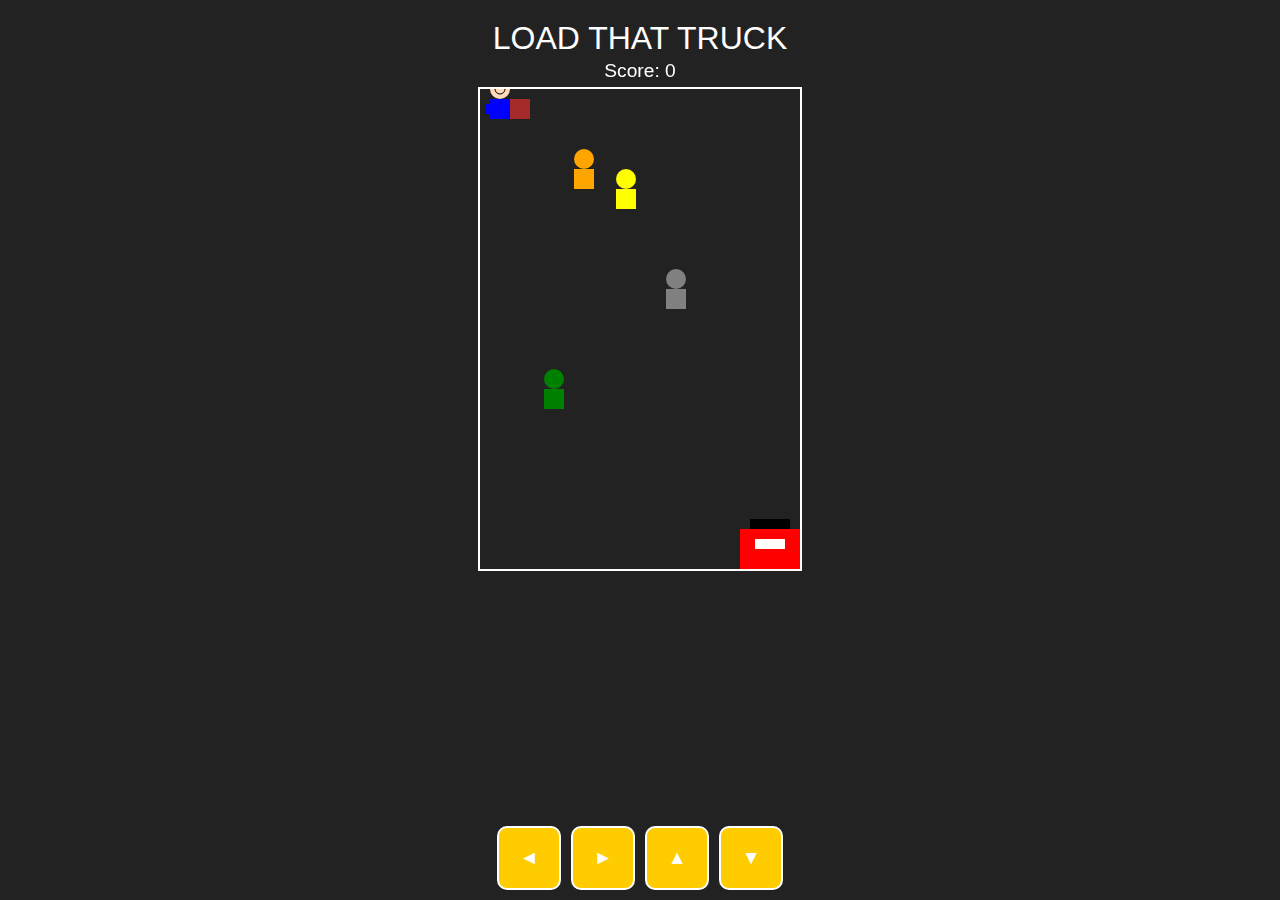
==== game.html @ 3322b3b6 "Update game.html" ====
<!DOCTYPE html>
<html lang="en">
<head>
    <meta charset="UTF-8">
    <meta name="viewport" content="width=device-width, initial-scale=1.0">
    <title>Load That Truck</title>
    <style>
        body {
            margin: 0;
            background-color: #222;
            color: #fff;
            font-family: Arial, sans-serif;
            display: flex;
            flex-direction: column;
            align-items: center;
            overflow: hidden;
        }

        canvas {
            border: 2px solid #fff;
            margin-top: 10px;
        }

        #game-controls {
            position: fixed;
            bottom: 10px;
            width: 100%;
            display: flex;
            justify-content: center;
            gap: 10px;
        }

        .button {
            background-color: #ffcc00;
            border: 2px solid #fff;
            color: #fff;
            font-size: 1.2em;
            width: 60px;
            height: 60px;
            text-align: center;
            line-height: 60px;
            border-radius: 10px;
            user-select: none;
            touch-action: none;
        }

        #score {
            font-size: 1.2em;
            position: fixed;
            top: 60px;
            left: 50%;
            transform: translateX(-50%);
            text-align: center;
        }

        #title {
            font-size: 2em;
            margin: 20px 0;
        }

        #message {
            font-size: 1.5em;
            position: absolute;
            top: 200px;
            left: 50%;
            transform: translateX(-50%);
            text-align: center;
        }

        .blood {
            position: absolute;
            width: 15px;
            height: 15px;
            background-color: red;
            border-radius: 50%;
            animation: blood-drip 1s linear infinite;
        }

        @keyframes blood-drip {
            0% {
                top: -10px;
            }
            100% {
                top: 30px;
            }
        }

        #trophy {
            position: absolute;
            top: 100px;
            left: 50%;
            transform: translateX(-50%);
            display: none;
            z-index: 10;
        }

        #trophy img {
            width: 100px;
            height: 100px;
        }
    </style>
</head>
<body>
    <div id="title">LOAD THAT TRUCK</div>
    <div id="score">Score: 0</div>
    <canvas id="gameCanvas" width="320" height="480"></canvas>
    <div id="game-controls">
        <div class="button" id="left">◄</div>
        <div class="button" id="right">►</div>
        <div class="button" id="up">▲</div>
        <div class="button" id="down">▼</div>
    </div>
    <div id="message"></div>
    <div id="trophy">
        <img src="trophy-icon.png" alt="Trophy" />
    </div>

    <audio id="bgMusic" loop autoplay>
        <source src="path-to-your-music-file.mp3" type="audio/mp3">
        Your browser does not support the audio tag.
    </audio>

    <script>
        const canvas = document.getElementById('gameCanvas');
        const ctx = canvas.getContext('2d');
        const scoreElement = document.getElementById('score');
        const messageElement = document.getElementById('message');
        const trophyElement = document.getElementById('trophy');

        const player = { x: 10, y: 10, size: 20 };
        const truck = { x: 260, y: 440, width: 60, height: 40, color: 'red' };
        const obstacles = [
            { x: 100, y: 200, size: 20, color: 'gray', direction: 1 },
            { x: 150, y: 300, size: 20, color: 'green', direction: -1 },
            { x: 50, y: 100, size: 20, color: 'yellow', direction: 1 },
            { x: 180, y: 80, size: 20, color: 'orange', direction: -1 },
        ];
        const gameState = { score: 0, won: false, collision: false };

        let moveInterval = null;
function drawPlayer() {
    // Draw body
    ctx.fillStyle = 'blue';
    ctx.fillRect(player.x, player.y, player.size, player.size);

    // Draw head
    ctx.beginPath();
    const headX = player.x + player.size / 2;
    const headY = player.y - 10 + (player.dy > 0 ? 5 : player.dy < 0 ? -5 : 0); // Adjust head position based on movement
    ctx.arc(headX, headY, 10, 0, Math.PI * 2);
    ctx.fillStyle = 'peachpuff';
    ctx.fill();

    // Draw eyes
    ctx.beginPath();
    ctx.arc(headX - 5, headY - 5, 2, 0, Math.PI * 2); // Left eye
    ctx.arc(headX + 5, headY - 5, 2, 0, Math.PI * 2); // Right eye
    ctx.fillStyle = 'black';
    ctx.fill();

    // Draw smile
    ctx.beginPath();
    ctx.arc(headX, headY, 5, 0, Math.PI);
    ctx.strokeStyle = 'black';
    ctx.stroke();

    // Draw arms pushing the box
    ctx.fillStyle = 'blue';
    ctx.fillRect(player.x - 5, player.y + 5, 5, 10); // Left arm
    ctx.fillRect(player.x + player.size, player.y + 5, 5, 10); // Right arm

    // Draw the box
    ctx.fillStyle = 'brown';
    ctx.fillRect(player.x + player.size, player.y, player.size, player.size);
}
     


        function drawTruck() {
            ctx.fillStyle = truck.color;
            ctx.fillRect(truck.x, truck.y, truck.width, truck.height);
            ctx.fillStyle = 'black';
            ctx.fillRect(truck.x + 10, truck.y - 10, truck.width - 20, 10);
            ctx.fillStyle = 'white';
            ctx.fillRect(truck.x + 15, truck.y + 10, truck.width - 30, 10);
        }

        function drawObstacles() {
            obstacles.forEach(obstacle => {
                ctx.fillStyle = obstacle.color;
                ctx.fillRect(obstacle.x, obstacle.y, obstacle.size, obstacle.size);
                ctx.beginPath();
                ctx.arc(obstacle.x + obstacle.size / 2, obstacle.y - 10, 10, 0, Math.PI * 2);
                ctx.fill();
            });
        }

        function moveObstacles() {
            obstacles.forEach(obstacle => {
                obstacle.x += obstacle.direction * 2;
                if (obstacle.x < 0 || obstacle.x + obstacle.size > canvas.width) {
                    obstacle.direction *= -1;
                }
            });
        }

        function createBlood(x, y) {
            const particles = [];
            const particleCount = 100;

            for (let i = 0; i < particleCount; i++) {
                particles.push({
                    x: x + player.size / 2,
                    y: y + player.size / 2,
                    dx: (Math.random() - 0.5) * 10,
                    dy: Math.random() * 5 + 2,
                    size: Math.random() * 5 + 2,
                    life: Math.random() * 30 + 30
                });
            }

            function drawParticles() {
                particles.forEach((particle, index) => {
                    if (particle.life > 0) {
                        ctx.beginPath();
                        ctx.arc(particle.x, particle.y, particle.size, 0, Math.PI * 2);
                        ctx.fillStyle = 'red';
                        ctx.fill();
                        particle.x += particle.dx;
                        particle.y += particle.dy;
                        particle.life--;
                    } else {
                        particles.splice(index, 1);
                    }
                });
            }

            function animateBlood() {
                if (particles.length > 0) {
                    drawParticles();
                    requestAnimationFrame(animateBlood);
                }
            }

            animateBlood();
        }

        function detectCollision() {
            for (const obstacle of obstacles) {
                if (
                    player.x < obstacle.x + obstacle.size &&
                    player.x + player.size > obstacle.x &&
                    player.y < obstacle.y + obstacle.size &&
                    player.y + player.size > obstacle.y
                ) {
                    gameState.collision = true;
                    createBlood(obstacle.x, obstacle.y);
                    return true;
                }
            }
            return false;
        }

        function detectHumanTruckCollision() {
            for (const obstacle of obstacles) {
                if (
                    truck.x < obstacle.x + obstacle.size &&
                    truck.x + truck.width > obstacle.x &&
                    truck.y < obstacle.y + obstacle.size &&
                    truck.y + truck.height > obstacle.y
                ) {
                    gameState.collision = true;
                    createBlood(obstacle.x, obstacle.y);
                    return true;
                }
            }
            return false;
        }

        function detectWin() {
            if (
                player.x < truck.x + truck.width &&
                player.x + player.size > truck.x &&
                player.y < truck.y + truck.height &&
                player.y + player.size > truck.y
            ) {
                gameState.score += 100;
                scoreElement.textContent = `Score: ${gameState.score}`;
                resetPlayer();

                if (gameState.score >= 500) {
                    messageElement.textContent = 'YOU ARE HIRED!';
                    messageElement.style.color = 'green';
                    trophyElement.style.display = 'block';
                    gameState.won = true;
                }
            }
        }

        function resetPlayer() {
            player.x = 10;
            player.y = 10;
            gameState.collision = false;
            messageElement.textContent = '';
            trophyElement.style.display = 'none';
        }

        function updateGame() {
            ctx.clearRect(0, 0, canvas.width, canvas.height);
            drawPlayer();
            drawTruck();
            drawObstacles();

            if (gameState.collision) {
                messageElement.textContent = 'TASK FAILED!';
                messageElement.style.color = 'red';
                setTimeout(() => {
                    resetPlayer();
                }, 1000);
            } else {
                detectWin();
            }
        }

      function movePlayer(dx, dy) {
    if (!gameState.won) {
        player.x += dx;
        player.y += dy;
        player.dx = dx; // Store the horizontal movement direction
        player.dy = dy; // Store the vertical movement direction

        if (detectCollision() || detectHumanTruckCollision()) {
            updateGame();
            return;
        }
        updateGame();
    }
}

        function startMoving(dx, dy) {
            if (moveInterval === null) {
                moveInterval = setInterval(() => movePlayer(dx, dy), 100);
            }
        }

        function stopMoving() {
            clearInterval(moveInterval);
            moveInterval = null;
        }

        const controls = document.querySelectorAll('.button');
        controls.forEach(button => {
            button.addEventListener('touchstart', (e) => {
                e.preventDefault();
                const buttonId = e.target.id;
                if (buttonId === 'left') startMoving(-20, 0);
                if (buttonId === 'right') startMoving(20, 0);
                if (buttonId === 'up') startMoving(0, -20);
                if (buttonId === 'down') startMoving(0, 20);
            });

            button.addEventListener('touchend', (e) => {
                e.preventDefault();
                stopMoving();
            });
        });

        function gameLoop() {
            moveObstacles();
            updateGame();
            requestAnimationFrame(gameLoop);
        }

        gameLoop();
    </script>
</body>
</html>
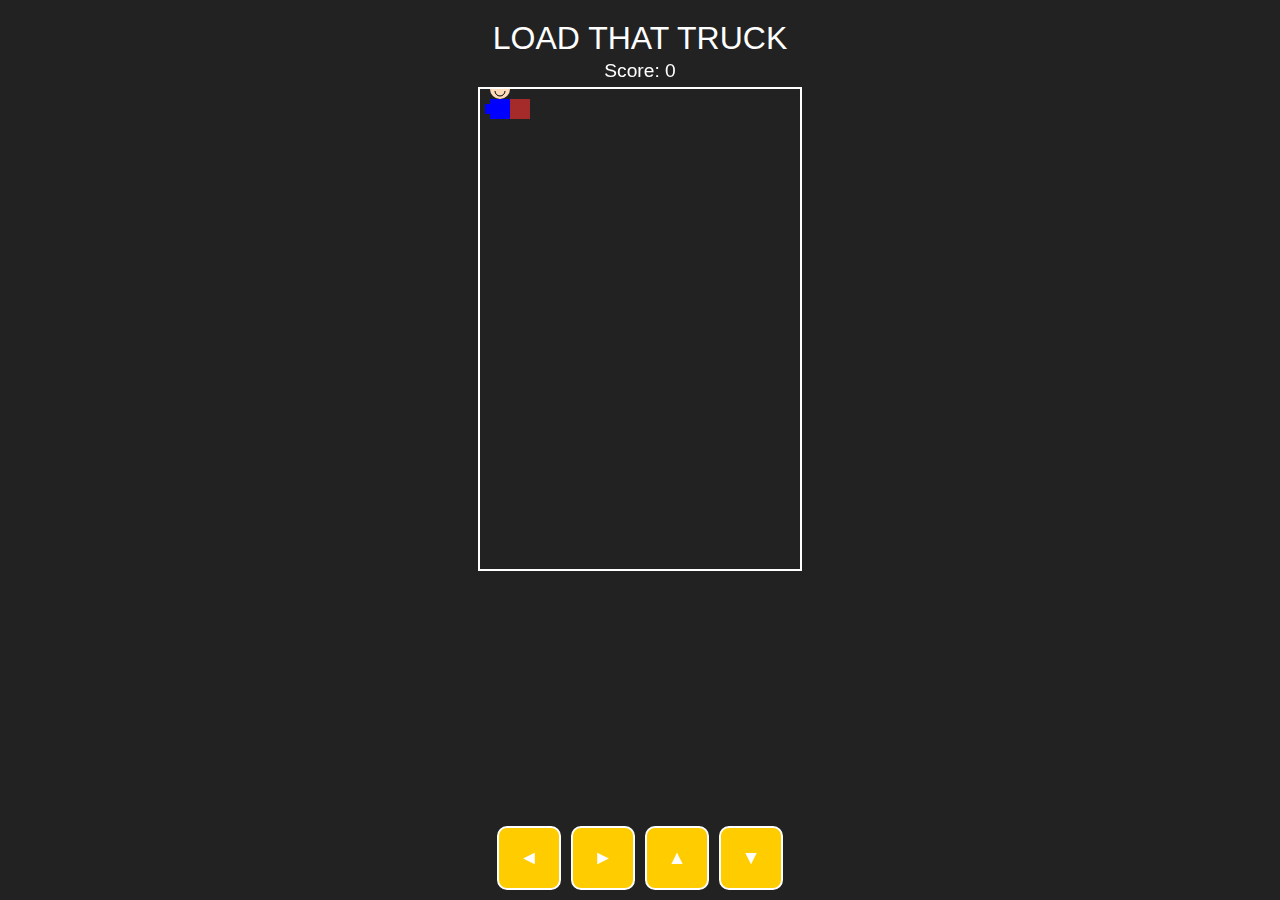
==== commit 3bf516e9: "Update game.html" ====
--- a/game.html
+++ b/game.html
@@ -138,7 +138,8 @@
         const gameState = { score: 0, won: false, collision: false };
 
         let moveInterval = null;
-function drawPlayer() {
+        
+  function drawPlayer() {
     // Draw body
     ctx.fillStyle = 'blue';
     ctx.fillRect(player.x, player.y, player.size, player.size);
@@ -158,9 +159,10 @@
     ctx.fillStyle = 'black';
     ctx.fill();
 
-    // Draw smile
+    // Draw mouth (expression)
     ctx.beginPath();
-    ctx.arc(headX, headY, 5, 0, Math.PI);
+    // Example: neutral expression
+    ctx.arc(headX, headY + 2, 5, 0, Math.PI, false); // Smile
     ctx.strokeStyle = 'black';
     ctx.stroke();
 
@@ -172,6 +174,9 @@
     // Draw the box
     ctx.fillStyle = 'brown';
     ctx.fillRect(player.x + player.size, player.y, player.size, player.size);
+
+    // Draw tools
+    drawTool(player.x + player.size + 5, player.y + 5, 'hammer'); // Example tool
 }
      
 
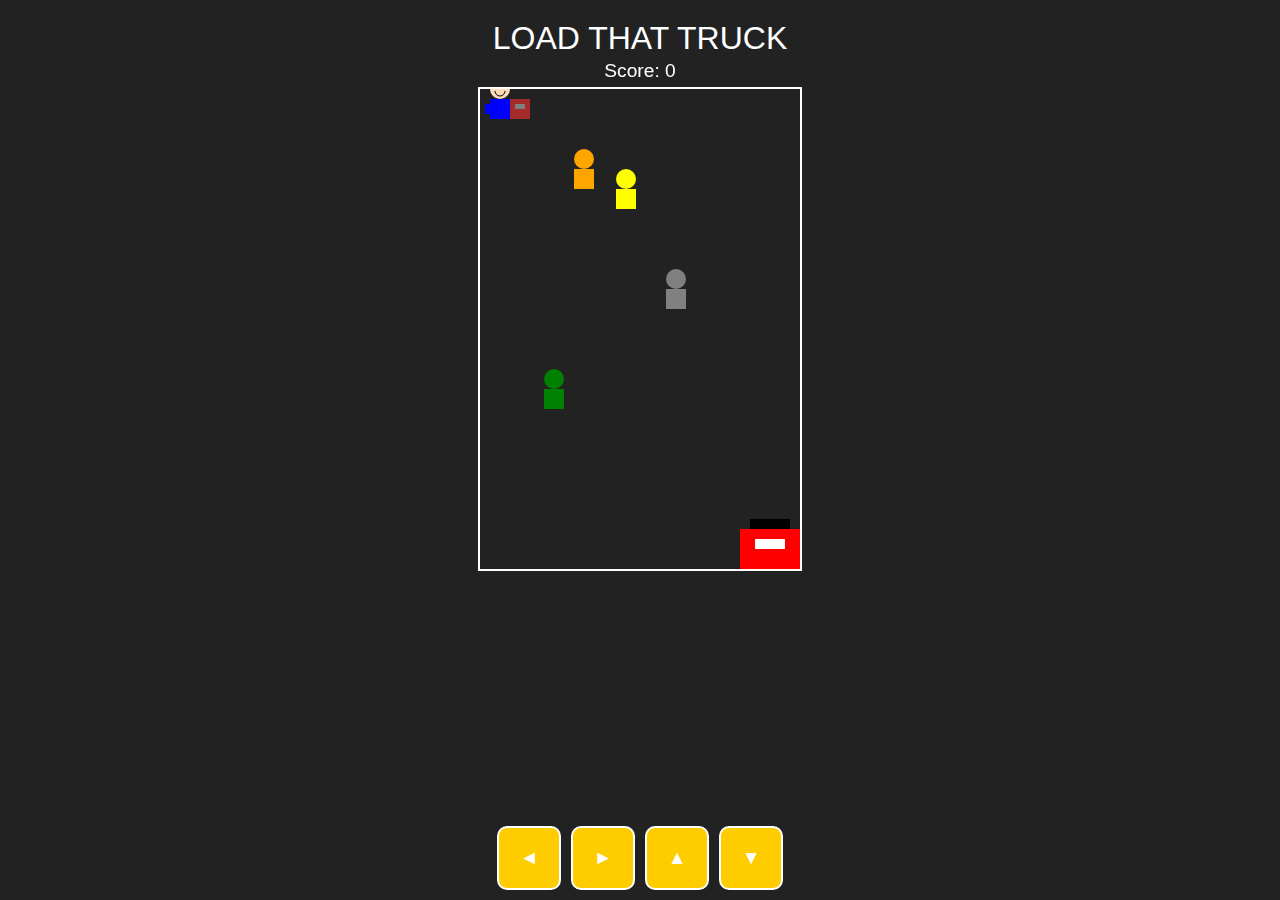
==== commit 208bf1e1: "Update game.html" ====
--- a/game.html
+++ b/game.html
@@ -139,47 +139,85 @@
 
         let moveInterval = null;
         
-  function drawPlayer() {
-    // Draw body
-    ctx.fillStyle = 'blue';
-    ctx.fillRect(player.x, player.y, player.size, player.size);
-
-    // Draw head
-    ctx.beginPath();
-    const headX = player.x + player.size / 2;
-    const headY = player.y - 10 + (player.dy > 0 ? 5 : player.dy < 0 ? -5 : 0); // Adjust head position based on movement
-    ctx.arc(headX, headY, 10, 0, Math.PI * 2);
-    ctx.fillStyle = 'peachpuff';
-    ctx.fill();
-
-    // Draw eyes
-    ctx.beginPath();
-    ctx.arc(headX - 5, headY - 5, 2, 0, Math.PI * 2); // Left eye
-    ctx.arc(headX + 5, headY - 5, 2, 0, Math.PI * 2); // Right eye
-    ctx.fillStyle = 'black';
-    ctx.fill();
-
-    // Draw mouth (expression)
-    ctx.beginPath();
-    // Example: neutral expression
-    ctx.arc(headX, headY + 2, 5, 0, Math.PI, false); // Smile
-    ctx.strokeStyle = 'black';
-    ctx.stroke();
-
-    // Draw arms pushing the box
-    ctx.fillStyle = 'blue';
-    ctx.fillRect(player.x - 5, player.y + 5, 5, 10); // Left arm
-    ctx.fillRect(player.x + player.size, player.y + 5, 5, 10); // Right arm
-
-    // Draw the box
-    ctx.fillStyle = 'brown';
-    ctx.fillRect(player.x + player.size, player.y, player.size, player.size);
-
-    // Draw tools
-    drawTool(player.x + player.size + 5, player.y + 5, 'hammer'); // Example tool
-}
+        function drawPlayer() {
+            // Draw body
+            ctx.fillStyle = 'blue';
+            ctx.fillRect(player.x, player.y, player.size, player.size);
+
+            // Draw head
+            ctx.beginPath();
+            const headX = player.x + player.size / 2;
+            const headY = player.y - 10 + (player.dy > 0 ? 5 : player.dy < 0 ? -5 : 0); // Adjust head position based on movement
+            ctx.arc(headX, headY, 10, 0, Math.PI * 2);
+            ctx.fillStyle = 'peachpuff';
+            ctx.fill();
+
+            // Draw eyes
+            ctx.beginPath();
+            ctx.arc(headX - 5, headY - 5, 2, 0, Math.PI * 2); // Left eye
+            ctx.arc(headX + 5, headY - 5, 2, 0, Math.PI * 2); // Right eye
+            ctx.fillStyle = 'black';
+            ctx.fill();
+
+            // Draw mouth (expression)
+            ctx.beginPath();
+            // Example: neutral expression
+            ctx.arc(headX, headY + 2, 5, 0, Math.PI, false); // Smile
+            ctx.strokeStyle = 'black';
+            ctx.stroke();
+
+            // Draw arms pushing the box
+            ctx.fillStyle = 'blue';
+            ctx.fillRect(player.x - 5, player.y + 5, 5, 10); // Left arm
+            ctx.fillRect(player.x + player.size, player.y + 5, 5, 10); // Right arm
+
+            // Draw the box
+            ctx.fillStyle = 'brown';
+            ctx.fillRect(player.x + player.size, player.y, player.size, player.size);
+
+            // Draw tools
+            drawTool(player.x + player.size + 5, player.y + 5, 'hammer'); // Example tool
+        }
      
-
+        function drawTool(x, y, tool) {
+            switch (tool) {
+                case 'hammer':
+                    drawHammer(x, y);
+                    break;
+                case 'wrench':
+                    drawWrench(x, y);
+                    break;
+                case 'ladder':
+                    drawLadder(x, y);
+                    break;
+                // Add more tools as needed
+            }
+        }
+
+        function drawHammer(x, y) {
+            ctx.fillStyle = 'gray';
+            ctx.fillRect(x, y, 10, 5); // Hammer head
+            ctx.fillStyle = 'brown';
+            ctx.fillRect(x + 3, y + 5, 4, 10); // Hammer handle
+        }
+
+        function drawWrench(x, y) {
+            ctx.fillStyle = 'gray';
+            ctx.fillRect(x, y, 2, 15); // Wrench handle
+            ctx.beginPath();
+            ctx.arc(x + 1, y, 5, 0, Math.PI * 2); // Wrench head
+            ctx.fill();
+        }
+
+        function drawLadder(x, y) {
+            ctx.fillStyle = 'brown';
+            ctx.fillRect(x, y, 5, 20); // Ladder side
+            ctx.fillRect(x + 10, y, 5, 20); // Ladder side
+            ctx.fillStyle = 'gray';
+            for (let i = 0; i < 5; i++) {
+                ctx.fillRect(x, y + i * 5, 15, 2); // Ladder rungs
+            }
+        }
 
         function drawTruck() {
             ctx.fillStyle = truck.color;
@@ -327,20 +365,20 @@
             }
         }
 
-      function movePlayer(dx, dy) {
-    if (!gameState.won) {
-        player.x += dx;
-        player.y += dy;
-        player.dx = dx; // Store the horizontal movement direction
-        player.dy = dy; // Store the vertical movement direction
-
-        if (detectCollision() || detectHumanTruckCollision()) {
-            updateGame();
-            return;
-        }
-        updateGame();
-    }
-}
+        function movePlayer(dx, dy) {
+            if (!gameState.won) {
+                player.x += dx;
+                player.y += dy;
+                player.dx = dx; // Store the horizontal movement direction
+                player.dy = dy; // Store the vertical movement direction
+
+                if (detectCollision() || detectHumanTruckCollision()) {
+                    updateGame();
+                    return;
+                }
+                updateGame();
+            }
+        }
 
         function startMoving(dx, dy) {
             if (moveInterval === null) {
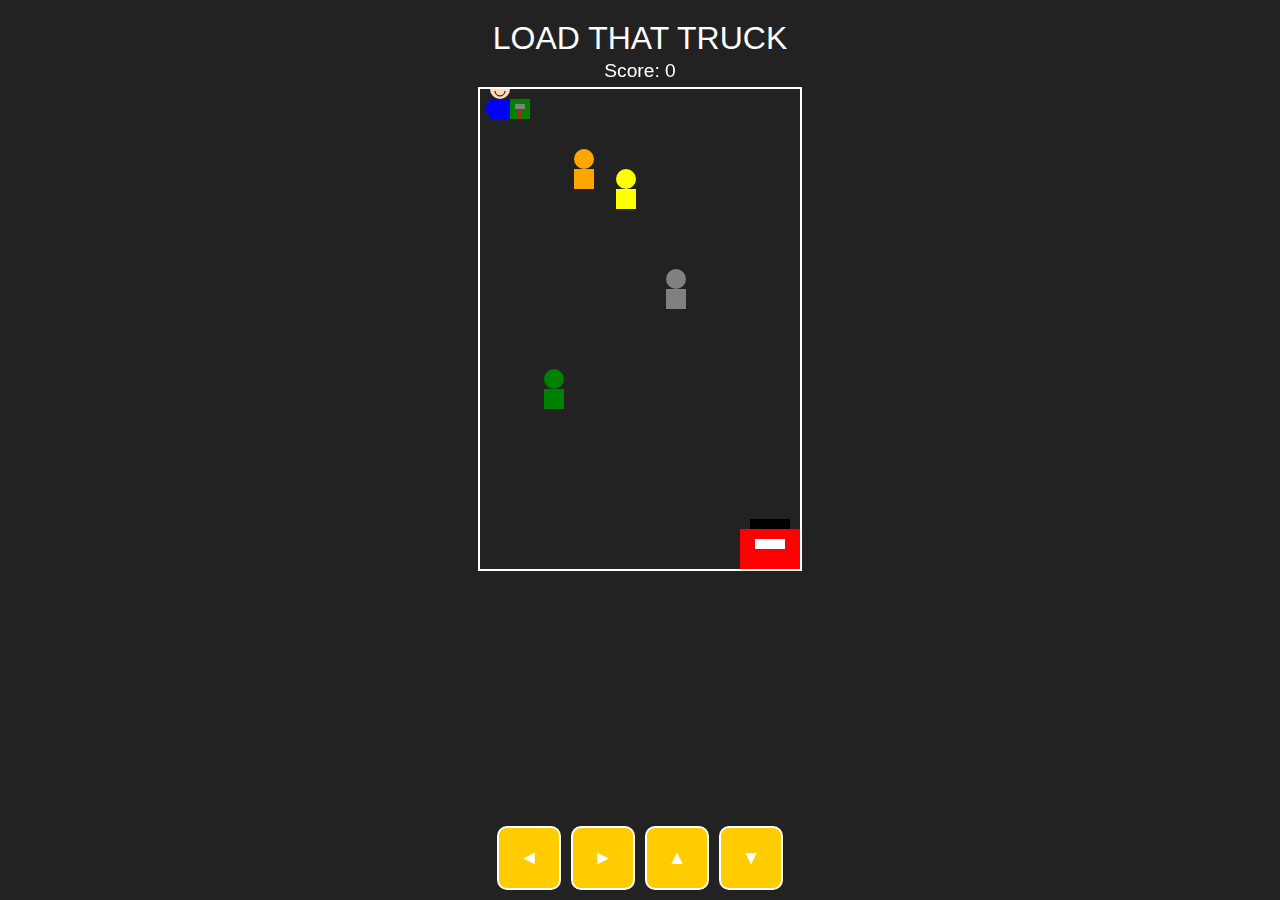
==== commit cf789517: "Update game.html" ====
--- a/game.html
+++ b/game.html
@@ -116,7 +116,7 @@
     </div>
 
     <audio id="bgMusic" loop autoplay>
-        <source src="path-to-your-music-file.mp3" type="audio/mp3">
+        <source src="Rising_Bones_-_Mr._Rock (1).mp3" type="audio/mp3">
         Your browser does not support the audio tag.
     </audio>
 
@@ -172,7 +172,7 @@
             ctx.fillRect(player.x + player.size, player.y + 5, 5, 10); // Right arm
 
             // Draw the box
-            ctx.fillStyle = 'brown';
+            ctx.fillStyle = 'green';
             ctx.fillRect(player.x + player.size, player.y, player.size, player.size);
 
             // Draw tools
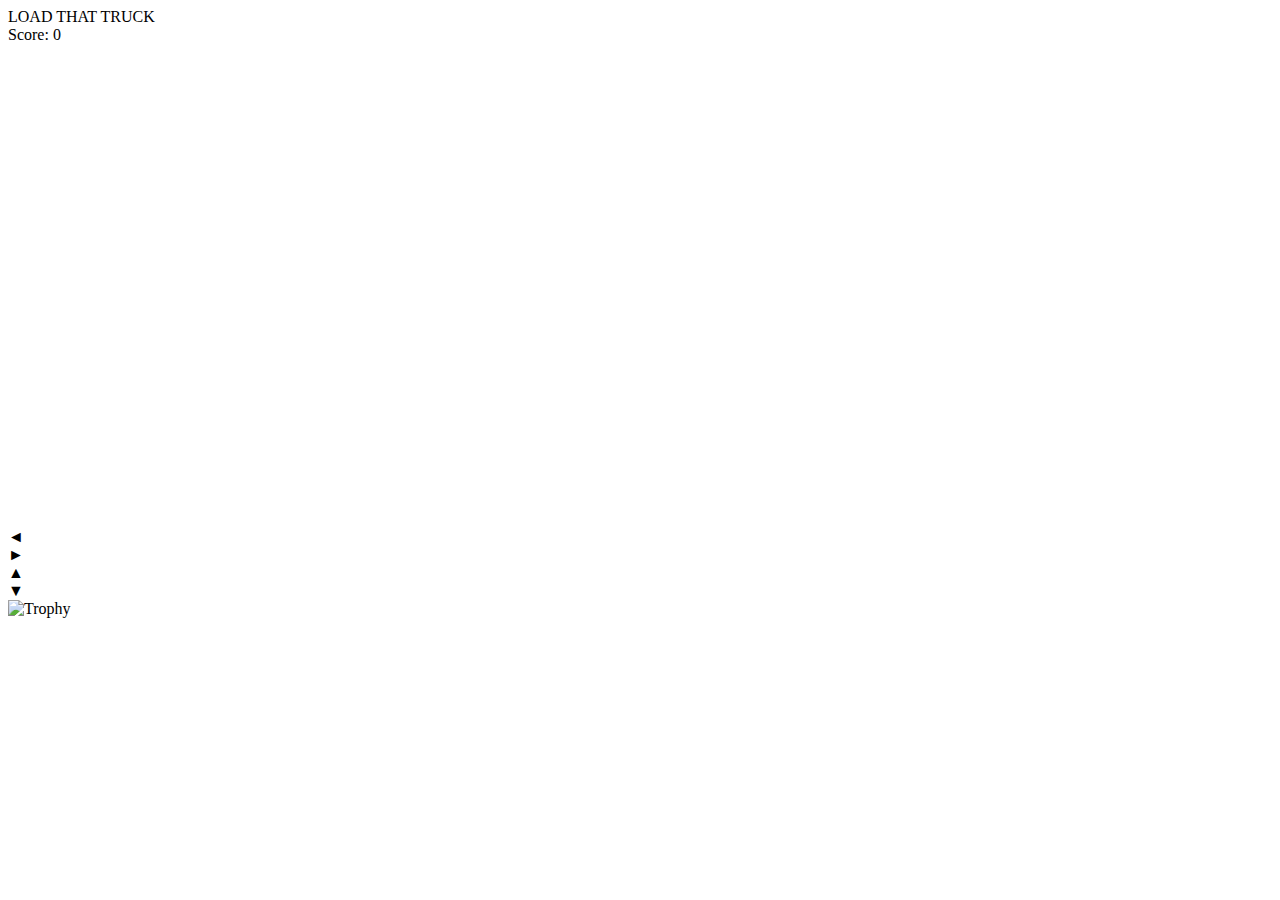
==== commit 654fb955: "Update game.html" ====
--- a/game.html
+++ b/game.html
@@ -4,101 +4,7 @@
     <meta charset="UTF-8">
     <meta name="viewport" content="width=device-width, initial-scale=1.0">
     <title>Load That Truck</title>
-    <style>
-        body {
-            margin: 0;
-            background-color: #222;
-            color: #fff;
-            font-family: Arial, sans-serif;
-            display: flex;
-            flex-direction: column;
-            align-items: center;
-            overflow: hidden;
-        }
-
-        canvas {
-            border: 2px solid #fff;
-            margin-top: 10px;
-        }
-
-        #game-controls {
-            position: fixed;
-            bottom: 10px;
-            width: 100%;
-            display: flex;
-            justify-content: center;
-            gap: 10px;
-        }
-
-        .button {
-            background-color: #ffcc00;
-            border: 2px solid #fff;
-            color: #fff;
-            font-size: 1.2em;
-            width: 60px;
-            height: 60px;
-            text-align: center;
-            line-height: 60px;
-            border-radius: 10px;
-            user-select: none;
-            touch-action: none;
-        }
-
-        #score {
-            font-size: 1.2em;
-            position: fixed;
-            top: 60px;
-            left: 50%;
-            transform: translateX(-50%);
-            text-align: center;
-        }
-
-        #title {
-            font-size: 2em;
-            margin: 20px 0;
-        }
-
-        #message {
-            font-size: 1.5em;
-            position: absolute;
-            top: 200px;
-            left: 50%;
-            transform: translateX(-50%);
-            text-align: center;
-        }
-
-        .blood {
-            position: absolute;
-            width: 15px;
-            height: 15px;
-            background-color: red;
-            border-radius: 50%;
-            animation: blood-drip 1s linear infinite;
-        }
-
-        @keyframes blood-drip {
-            0% {
-                top: -10px;
-            }
-            100% {
-                top: 30px;
-            }
-        }
-
-        #trophy {
-            position: absolute;
-            top: 100px;
-            left: 50%;
-            transform: translateX(-50%);
-            display: none;
-            z-index: 10;
-        }
-
-        #trophy img {
-            width: 100px;
-            height: 100px;
-        }
-    </style>
+    <link rel="stylesheet" href="styles.css">
 </head>
 <body>
     <div id="title">LOAD THAT TRUCK</div>
@@ -120,301 +26,6 @@
         Your browser does not support the audio tag.
     </audio>
 
-    <script>
-        const canvas = document.getElementById('gameCanvas');
-        const ctx = canvas.getContext('2d');
-        const scoreElement = document.getElementById('score');
-        const messageElement = document.getElementById('message');
-        const trophyElement = document.getElementById('trophy');
-
-        const player = { x: 10, y: 10, size: 20 };
-        const truck = { x: 260, y: 440, width: 60, height: 40, color: 'red' };
-        const obstacles = [
-            { x: 100, y: 200, size: 20, color: 'gray', direction: 1 },
-            { x: 150, y: 300, size: 20, color: 'green', direction: -1 },
-            { x: 50, y: 100, size: 20, color: 'yellow', direction: 1 },
-            { x: 180, y: 80, size: 20, color: 'orange', direction: -1 },
-        ];
-        const gameState = { score: 0, won: false, collision: false };
-
-        let moveInterval = null;
-        
-        function drawPlayer() {
-            // Draw body
-            ctx.fillStyle = 'blue';
-            ctx.fillRect(player.x, player.y, player.size, player.size);
-
-            // Draw head
-            ctx.beginPath();
-            const headX = player.x + player.size / 2;
-            const headY = player.y - 10 + (player.dy > 0 ? 5 : player.dy < 0 ? -5 : 0); // Adjust head position based on movement
-            ctx.arc(headX, headY, 10, 0, Math.PI * 2);
-            ctx.fillStyle = 'peachpuff';
-            ctx.fill();
-
-            // Draw eyes
-            ctx.beginPath();
-            ctx.arc(headX - 5, headY - 5, 2, 0, Math.PI * 2); // Left eye
-            ctx.arc(headX + 5, headY - 5, 2, 0, Math.PI * 2); // Right eye
-            ctx.fillStyle = 'black';
-            ctx.fill();
-
-            // Draw mouth (expression)
-            ctx.beginPath();
-            // Example: neutral expression
-            ctx.arc(headX, headY + 2, 5, 0, Math.PI, false); // Smile
-            ctx.strokeStyle = 'black';
-            ctx.stroke();
-
-            // Draw arms pushing the box
-            ctx.fillStyle = 'blue';
-            ctx.fillRect(player.x - 5, player.y + 5, 5, 10); // Left arm
-            ctx.fillRect(player.x + player.size, player.y + 5, 5, 10); // Right arm
-
-            // Draw the box
-            ctx.fillStyle = 'green';
-            ctx.fillRect(player.x + player.size, player.y, player.size, player.size);
-
-            // Draw tools
-            drawTool(player.x + player.size + 5, player.y + 5, 'hammer'); // Example tool
-        }
-     
-        function drawTool(x, y, tool) {
-            switch (tool) {
-                case 'hammer':
-                    drawHammer(x, y);
-                    break;
-                case 'wrench':
-                    drawWrench(x, y);
-                    break;
-                case 'ladder':
-                    drawLadder(x, y);
-                    break;
-                // Add more tools as needed
-            }
-        }
-
-        function drawHammer(x, y) {
-            ctx.fillStyle = 'gray';
-            ctx.fillRect(x, y, 10, 5); // Hammer head
-            ctx.fillStyle = 'brown';
-            ctx.fillRect(x + 3, y + 5, 4, 10); // Hammer handle
-        }
-
-        function drawWrench(x, y) {
-            ctx.fillStyle = 'gray';
-            ctx.fillRect(x, y, 2, 15); // Wrench handle
-            ctx.beginPath();
-            ctx.arc(x + 1, y, 5, 0, Math.PI * 2); // Wrench head
-            ctx.fill();
-        }
-
-        function drawLadder(x, y) {
-            ctx.fillStyle = 'brown';
-            ctx.fillRect(x, y, 5, 20); // Ladder side
-            ctx.fillRect(x + 10, y, 5, 20); // Ladder side
-            ctx.fillStyle = 'gray';
-            for (let i = 0; i < 5; i++) {
-                ctx.fillRect(x, y + i * 5, 15, 2); // Ladder rungs
-            }
-        }
-
-        function drawTruck() {
-            ctx.fillStyle = truck.color;
-            ctx.fillRect(truck.x, truck.y, truck.width, truck.height);
-            ctx.fillStyle = 'black';
-            ctx.fillRect(truck.x + 10, truck.y - 10, truck.width - 20, 10);
-            ctx.fillStyle = 'white';
-            ctx.fillRect(truck.x + 15, truck.y + 10, truck.width - 30, 10);
-        }
-
-        function drawObstacles() {
-            obstacles.forEach(obstacle => {
-                ctx.fillStyle = obstacle.color;
-                ctx.fillRect(obstacle.x, obstacle.y, obstacle.size, obstacle.size);
-                ctx.beginPath();
-                ctx.arc(obstacle.x + obstacle.size / 2, obstacle.y - 10, 10, 0, Math.PI * 2);
-                ctx.fill();
-            });
-        }
-
-        function moveObstacles() {
-            obstacles.forEach(obstacle => {
-                obstacle.x += obstacle.direction * 2;
-                if (obstacle.x < 0 || obstacle.x + obstacle.size > canvas.width) {
-                    obstacle.direction *= -1;
-                }
-            });
-        }
-
-        function createBlood(x, y) {
-            const particles = [];
-            const particleCount = 100;
-
-            for (let i = 0; i < particleCount; i++) {
-                particles.push({
-                    x: x + player.size / 2,
-                    y: y + player.size / 2,
-                    dx: (Math.random() - 0.5) * 10,
-                    dy: Math.random() * 5 + 2,
-                    size: Math.random() * 5 + 2,
-                    life: Math.random() * 30 + 30
-                });
-            }
-
-            function drawParticles() {
-                particles.forEach((particle, index) => {
-                    if (particle.life > 0) {
-                        ctx.beginPath();
-                        ctx.arc(particle.x, particle.y, particle.size, 0, Math.PI * 2);
-                        ctx.fillStyle = 'red';
-                        ctx.fill();
-                        particle.x += particle.dx;
-                        particle.y += particle.dy;
-                        particle.life--;
-                    } else {
-                        particles.splice(index, 1);
-                    }
-                });
-            }
-
-            function animateBlood() {
-                if (particles.length > 0) {
-                    drawParticles();
-                    requestAnimationFrame(animateBlood);
-                }
-            }
-
-            animateBlood();
-        }
-
-        function detectCollision() {
-            for (const obstacle of obstacles) {
-                if (
-                    player.x < obstacle.x + obstacle.size &&
-                    player.x + player.size > obstacle.x &&
-                    player.y < obstacle.y + obstacle.size &&
-                    player.y + player.size > obstacle.y
-                ) {
-                    gameState.collision = true;
-                    createBlood(obstacle.x, obstacle.y);
-                    return true;
-                }
-            }
-            return false;
-        }
-
-        function detectHumanTruckCollision() {
-            for (const obstacle of obstacles) {
-                if (
-                    truck.x < obstacle.x + obstacle.size &&
-                    truck.x + truck.width > obstacle.x &&
-                    truck.y < obstacle.y + obstacle.size &&
-                    truck.y + truck.height > obstacle.y
-                ) {
-                    gameState.collision = true;
-                    createBlood(obstacle.x, obstacle.y);
-                    return true;
-                }
-            }
-            return false;
-        }
-
-        function detectWin() {
-            if (
-                player.x < truck.x + truck.width &&
-                player.x + player.size > truck.x &&
-                player.y < truck.y + truck.height &&
-                player.y + player.size > truck.y
-            ) {
-                gameState.score += 100;
-                scoreElement.textContent = `Score: ${gameState.score}`;
-                resetPlayer();
-
-                if (gameState.score >= 500) {
-                    messageElement.textContent = 'YOU ARE HIRED!';
-                    messageElement.style.color = 'green';
-                    trophyElement.style.display = 'block';
-                    gameState.won = true;
-                }
-            }
-        }
-
-        function resetPlayer() {
-            player.x = 10;
-            player.y = 10;
-            gameState.collision = false;
-            messageElement.textContent = '';
-            trophyElement.style.display = 'none';
-        }
-
-        function updateGame() {
-            ctx.clearRect(0, 0, canvas.width, canvas.height);
-            drawPlayer();
-            drawTruck();
-            drawObstacles();
-
-            if (gameState.collision) {
-                messageElement.textContent = 'TASK FAILED!';
-                messageElement.style.color = 'red';
-                setTimeout(() => {
-                    resetPlayer();
-                }, 1000);
-            } else {
-                detectWin();
-            }
-        }
-
-        function movePlayer(dx, dy) {
-            if (!gameState.won) {
-                player.x += dx;
-                player.y += dy;
-                player.dx = dx; // Store the horizontal movement direction
-                player.dy = dy; // Store the vertical movement direction
-
-                if (detectCollision() || detectHumanTruckCollision()) {
-                    updateGame();
-                    return;
-                }
-                updateGame();
-            }
-        }
-
-        function startMoving(dx, dy) {
-            if (moveInterval === null) {
-                moveInterval = setInterval(() => movePlayer(dx, dy), 100);
-            }
-        }
-
-        function stopMoving() {
-            clearInterval(moveInterval);
-            moveInterval = null;
-        }
-
-        const controls = document.querySelectorAll('.button');
-        controls.forEach(button => {
-            button.addEventListener('touchstart', (e) => {
-                e.preventDefault();
-                const buttonId = e.target.id;
-                if (buttonId === 'left') startMoving(-20, 0);
-                if (buttonId === 'right') startMoving(20, 0);
-                if (buttonId === 'up') startMoving(0, -20);
-                if (buttonId === 'down') startMoving(0, 20);
-            });
-
-            button.addEventListener('touchend', (e) => {
-                e.preventDefault();
-                stopMoving();
-            });
-        });
-
-        function gameLoop() {
-            moveObstacles();
-            updateGame();
-            requestAnimationFrame(gameLoop);
-        }
-
-        gameLoop();
-    </script>
+    <script src="script.js"></script>
 </body>
 </html>
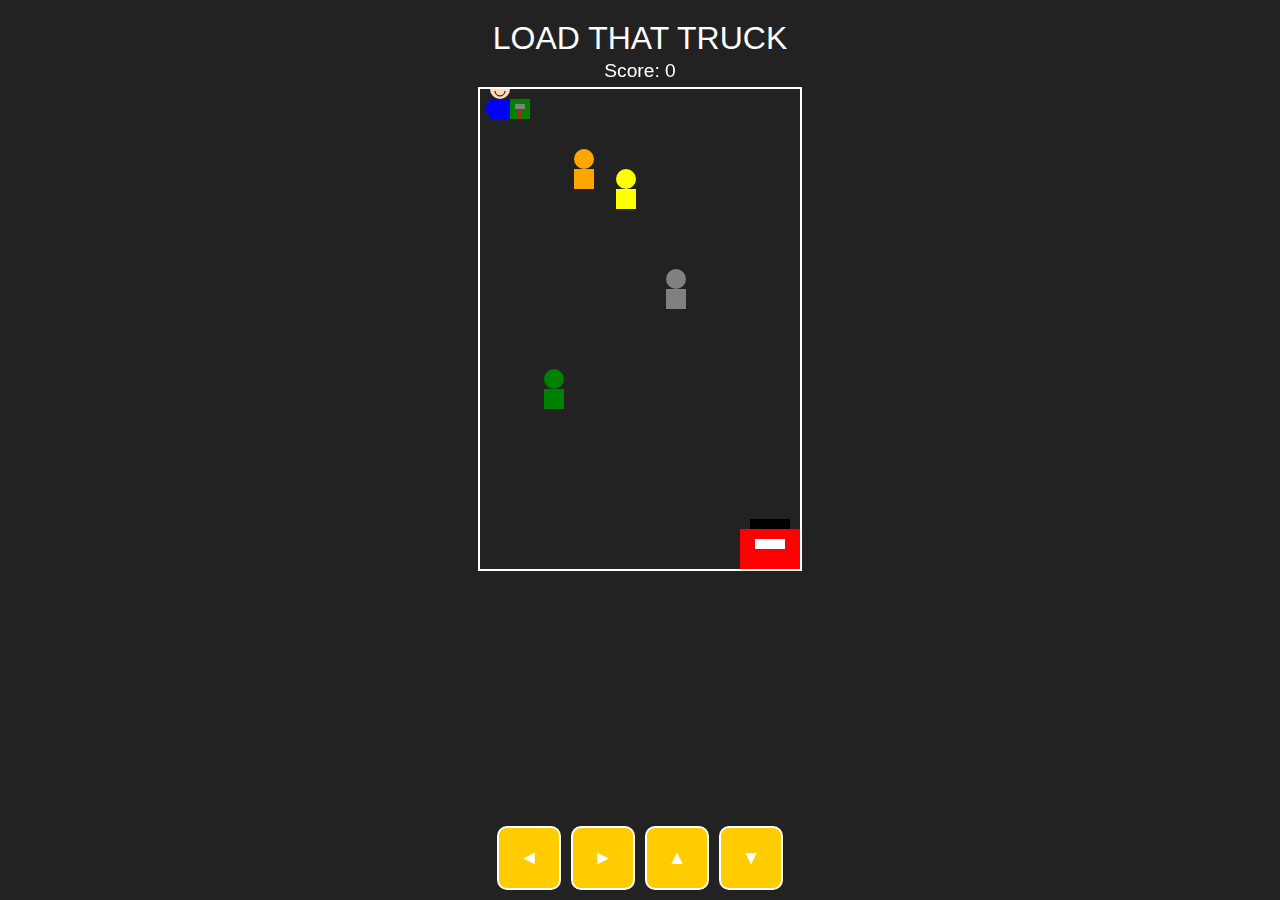
==== commit 870708a6: "Update game.html" ====
--- a/game.html
+++ b/game.html
@@ -4,7 +4,101 @@
     <meta charset="UTF-8">
     <meta name="viewport" content="width=device-width, initial-scale=1.0">
     <title>Load That Truck</title>
-    <link rel="stylesheet" href="styles.css">
+    <style>
+        body {
+            margin: 0;
+            background-color: #222;
+            color: #fff;
+            font-family: Arial, sans-serif;
+            display: flex;
+            flex-direction: column;
+            align-items: center;
+            overflow: hidden;
+        }
+
+        canvas {
+            border: 2px solid #fff;
+            margin-top: 10px;
+        }
+
+        #game-controls {
+            position: fixed;
+            bottom: 10px;
+            width: 100%;
+            display: flex;
+            justify-content: center;
+            gap: 10px;
+        }
+
+        .button {
+            background-color: #ffcc00;
+            border: 2px solid #fff;
+            color: #fff;
+            font-size: 1.2em;
+            width: 60px;
+            height: 60px;
+            text-align: center;
+            line-height: 60px;
+            border-radius: 10px;
+            user-select: none;
+            touch-action: none;
+        }
+
+        #score {
+            font-size: 1.2em;
+            position: fixed;
+            top: 60px;
+            left: 50%;
+            transform: translateX(-50%);
+            text-align: center;
+        }
+
+        #title {
+            font-size: 2em;
+            margin: 20px 0;
+        }
+
+        #message {
+            font-size: 1.5em;
+            position: absolute;
+            top: 200px;
+            left: 50%;
+            transform: translateX(-50%);
+            text-align: center;
+        }
+
+        .blood {
+            position: absolute;
+            width: 15px;
+            height: 15px;
+            background-color: red;
+            border-radius: 50%;
+            animation: blood-drip 1s linear infinite;
+        }
+
+        @keyframes blood-drip {
+            0% {
+                top: -10px;
+            }
+            100% {
+                top: 30px;
+            }
+        }
+
+        #trophy {
+            position: absolute;
+            top: 100px;
+            left: 50%;
+            transform: translateX(-50%);
+            display: none;
+            z-index: 10;
+        }
+
+        #trophy img {
+            width: 100px;
+            height: 100px;
+        }
+    </style>
 </head>
 <body>
     <div id="title">LOAD THAT TRUCK</div>
@@ -26,6 +120,301 @@
         Your browser does not support the audio tag.
     </audio>
 
-    <script src="script.js"></script>
+    <script>
+        const canvas = document.getElementById('gameCanvas');
+        const ctx = canvas.getContext('2d');
+        const scoreElement = document.getElementById('score');
+        const messageElement = document.getElementById('message');
+        const trophyElement = document.getElementById('trophy');
+
+        const player = { x: 10, y: 10, size: 20 };
+        const truck = { x: 260, y: 440, width: 60, height: 40, color: 'red' };
+        const obstacles = [
+            { x: 100, y: 200, size: 20, color: 'gray', direction: 1 },
+            { x: 150, y: 300, size: 20, color: 'green', direction: -1 },
+            { x: 50, y: 100, size: 20, color: 'yellow', direction: 1 },
+            { x: 180, y: 80, size: 20, color: 'orange', direction: -1 },
+        ];
+        const gameState = { score: 0, won: false, collision: false };
+
+        let moveInterval = null;
+        
+        function drawPlayer() {
+            // Draw body
+            ctx.fillStyle = 'blue';
+            ctx.fillRect(player.x, player.y, player.size, player.size);
+
+            // Draw head
+            ctx.beginPath();
+            const headX = player.x + player.size / 2;
+            const headY = player.y - 10 + (player.dy > 0 ? 5 : player.dy < 0 ? -5 : 0); // Adjust head position based on movement
+            ctx.arc(headX, headY, 10, 0, Math.PI * 2);
+            ctx.fillStyle = 'peachpuff';
+            ctx.fill();
+
+            // Draw eyes
+            ctx.beginPath();
+            ctx.arc(headX - 5, headY - 5, 2, 0, Math.PI * 2); // Left eye
+            ctx.arc(headX + 5, headY - 5, 2, 0, Math.PI * 2); // Right eye
+            ctx.fillStyle = 'black';
+            ctx.fill();
+
+            // Draw mouth (expression)
+            ctx.beginPath();
+            // Example: neutral expression
+            ctx.arc(headX, headY + 2, 5, 0, Math.PI, false); // Smile
+            ctx.strokeStyle = 'black';
+            ctx.stroke();
+
+            // Draw arms pushing the box
+            ctx.fillStyle = 'blue';
+            ctx.fillRect(player.x - 5, player.y + 5, 5, 10); // Left arm
+            ctx.fillRect(player.x + player.size, player.y + 5, 5, 10); // Right arm
+
+            // Draw the box
+            ctx.fillStyle = 'green';
+            ctx.fillRect(player.x + player.size, player.y, player.size, player.size);
+
+            // Draw tools
+            drawTool(player.x + player.size + 5, player.y + 5, 'hammer'); // Example tool
+        }
+     
+        function drawTool(x, y, tool) {
+            switch (tool) {
+                case 'hammer':
+                    drawHammer(x, y);
+                    break;
+                case 'wrench':
+                    drawWrench(x, y);
+                    break;
+                case 'ladder':
+                    drawLadder(x, y);
+                    break;
+                // Add more tools as needed
+            }
+        }
+
+        function drawHammer(x, y) {
+            ctx.fillStyle = 'gray';
+            ctx.fillRect(x, y, 10, 5); // Hammer head
+            ctx.fillStyle = 'brown';
+            ctx.fillRect(x + 3, y + 5, 4, 10); // Hammer handle
+        }
+
+        function drawWrench(x, y) {
+            ctx.fillStyle = 'gray';
+            ctx.fillRect(x, y, 2, 15); // Wrench handle
+            ctx.beginPath();
+            ctx.arc(x + 1, y, 5, 0, Math.PI * 2); // Wrench head
+            ctx.fill();
+        }
+
+        function drawLadder(x, y) {
+            ctx.fillStyle = 'brown';
+            ctx.fillRect(x, y, 5, 20); // Ladder side
+            ctx.fillRect(x + 10, y, 5, 20); // Ladder side
+            ctx.fillStyle = 'gray';
+            for (let i = 0; i < 5; i++) {
+                ctx.fillRect(x, y + i * 5, 15, 2); // Ladder rungs
+            }
+        }
+
+        function drawTruck() {
+            ctx.fillStyle = truck.color;
+            ctx.fillRect(truck.x, truck.y, truck.width, truck.height);
+            ctx.fillStyle = 'black';
+            ctx.fillRect(truck.x + 10, truck.y - 10, truck.width - 20, 10);
+            ctx.fillStyle = 'white';
+            ctx.fillRect(truck.x + 15, truck.y + 10, truck.width - 30, 10);
+        }
+
+        function drawObstacles() {
+            obstacles.forEach(obstacle => {
+                ctx.fillStyle = obstacle.color;
+                ctx.fillRect(obstacle.x, obstacle.y, obstacle.size, obstacle.size);
+                ctx.beginPath();
+                ctx.arc(obstacle.x + obstacle.size / 2, obstacle.y - 10, 10, 0, Math.PI * 2);
+                ctx.fill();
+            });
+        }
+
+        function moveObstacles() {
+            obstacles.forEach(obstacle => {
+                obstacle.x += obstacle.direction * 2;
+                if (obstacle.x < 0 || obstacle.x + obstacle.size > canvas.width) {
+                    obstacle.direction *= -1;
+                }
+            });
+        }
+
+        function createBlood(x, y) {
+            const particles = [];
+            const particleCount = 100;
+
+            for (let i = 0; i < particleCount; i++) {
+                particles.push({
+                    x: x + player.size / 2,
+                    y: y + player.size / 2,
+                    dx: (Math.random() - 0.5) * 10,
+                    dy: Math.random() * 5 + 2,
+                    size: Math.random() * 5 + 2,
+                    life: Math.random() * 30 + 30
+                });
+            }
+
+            function drawParticles() {
+                particles.forEach((particle, index) => {
+                    if (particle.life > 0) {
+                        ctx.beginPath();
+                        ctx.arc(particle.x, particle.y, particle.size, 0, Math.PI * 2);
+                        ctx.fillStyle = 'red';
+                        ctx.fill();
+                        particle.x += particle.dx;
+                        particle.y += particle.dy;
+                        particle.life--;
+                    } else {
+                        particles.splice(index, 1);
+                    }
+                });
+            }
+
+            function animateBlood() {
+                if (particles.length > 0) {
+                    drawParticles();
+                    requestAnimationFrame(animateBlood);
+                }
+            }
+
+            animateBlood();
+        }
+
+        function detectCollision() {
+            for (const obstacle of obstacles) {
+                if (
+                    player.x < obstacle.x + obstacle.size &&
+                    player.x + player.size > obstacle.x &&
+                    player.y < obstacle.y + obstacle.size &&
+                    player.y + player.size > obstacle.y
+                ) {
+                    gameState.collision = true;
+                    createBlood(obstacle.x, obstacle.y);
+                    return true;
+                }
+            }
+            return false;
+        }
+
+        function detectHumanTruckCollision() {
+            for (const obstacle of obstacles) {
+                if (
+                    truck.x < obstacle.x + obstacle.size &&
+                    truck.x + truck.width > obstacle.x &&
+                    truck.y < obstacle.y + obstacle.size &&
+                    truck.y + truck.height > obstacle.y
+                ) {
+                    gameState.collision = true;
+                    createBlood(obstacle.x, obstacle.y);
+                    return true;
+                }
+            }
+            return false;
+        }
+
+        function detectWin() {
+            if (
+                player.x < truck.x + truck.width &&
+                player.x + player.size > truck.x &&
+                player.y < truck.y + truck.height &&
+                player.y + player.size > truck.y
+            ) {
+                gameState.score += 100;
+                scoreElement.textContent = `Score: ${gameState.score}`;
+                resetPlayer();
+
+                if (gameState.score >= 500) {
+                    messageElement.textContent = 'YOU ARE HIRED!';
+                    messageElement.style.color = 'green';
+                    trophyElement.style.display = 'block';
+                    gameState.won = true;
+                }
+            }
+        }
+
+        function resetPlayer() {
+            player.x = 10;
+            player.y = 10;
+            gameState.collision = false;
+            messageElement.textContent = '';
+            trophyElement.style.display = 'none';
+        }
+
+        function updateGame() {
+            ctx.clearRect(0, 0, canvas.width, canvas.height);
+            drawPlayer();
+            drawTruck();
+            drawObstacles();
+
+            if (gameState.collision) {
+                messageElement.textContent = 'TASK FAILED!';
+                messageElement.style.color = 'red';
+                setTimeout(() => {
+                    resetPlayer();
+                }, 1000);
+            } else {
+                detectWin();
+            }
+        }
+
+        function movePlayer(dx, dy) {
+            if (!gameState.won) {
+                player.x += dx;
+                player.y += dy;
+                player.dx = dx; // Store the horizontal movement direction
+                player.dy = dy; // Store the vertical movement direction
+
+                if (detectCollision() || detectHumanTruckCollision()) {
+                    updateGame();
+                    return;
+                }
+                updateGame();
+            }
+        }
+
+        function startMoving(dx, dy) {
+            if (moveInterval === null) {
+                moveInterval = setInterval(() => movePlayer(dx, dy), 100);
+            }
+        }
+
+        function stopMoving() {
+            clearInterval(moveInterval);
+            moveInterval = null;
+        }
+
+        const controls = document.querySelectorAll('.button');
+        controls.forEach(button => {
+            button.addEventListener('touchstart', (e) => {
+                e.preventDefault();
+                const buttonId = e.target.id;
+                if (buttonId === 'left') startMoving(-20, 0);
+                if (buttonId === 'right') startMoving(20, 0);
+                if (buttonId === 'up') startMoving(0, -20);
+                if (buttonId === 'down') startMoving(0, 20);
+            });
+
+            button.addEventListener('touchend', (e) => {
+                e.preventDefault();
+                stopMoving();
+            });
+        });
+
+        function gameLoop() {
+            moveObstacles();
+            updateGame();
+            requestAnimationFrame(gameLoop);
+        }
+
+        gameLoop();
+    </script>
 </body>
 </html>
